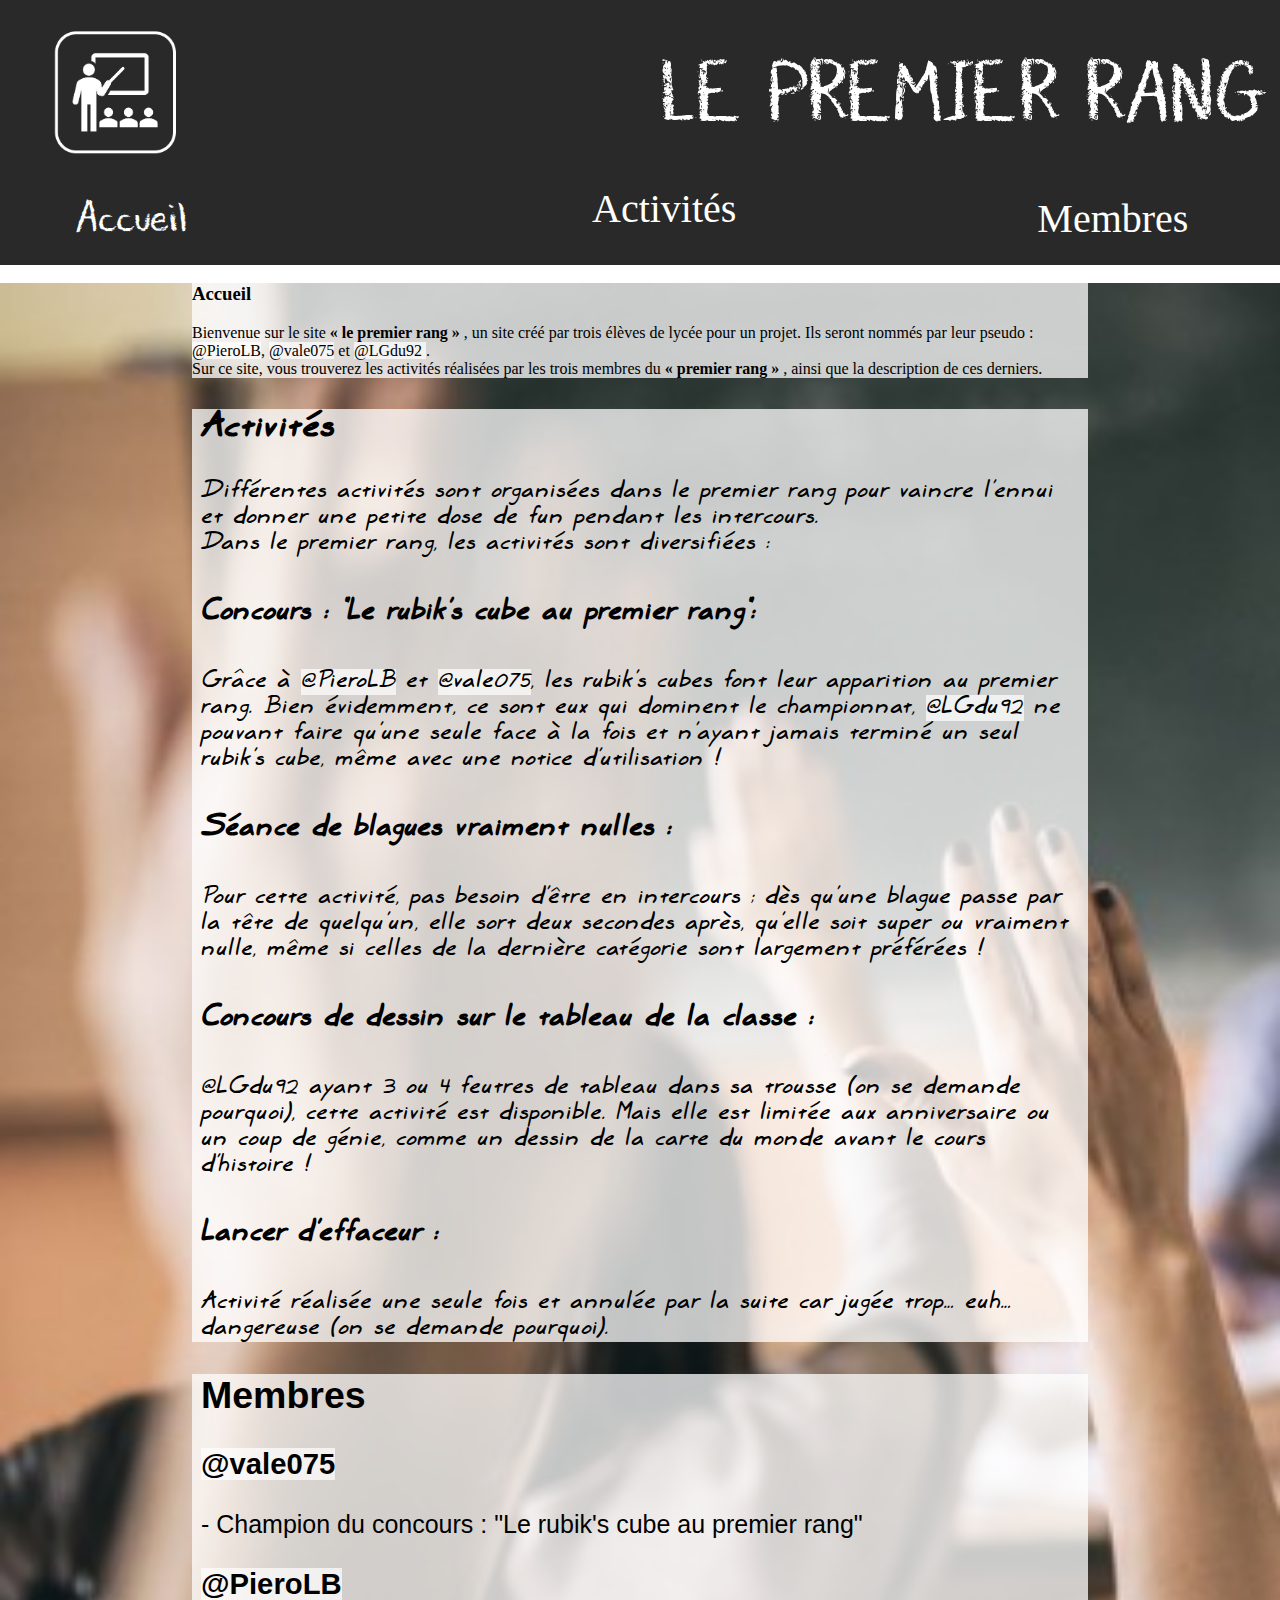
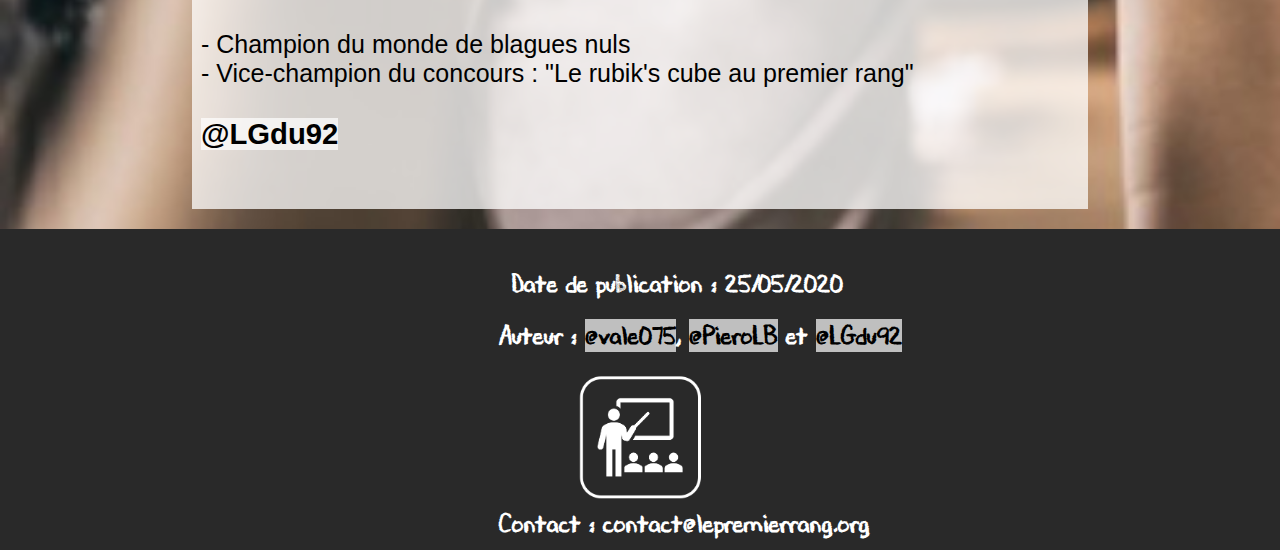
==== index.html @ b07154ef "footer" ====
<!DOCTYPE html>
<html lang="fr">
<head>
	<meta charset="UTF-8">
	<title>Le Premier Rang</title>
	<link rel="stylesheet" type="text/css" href="index.css">
</head>
<body>
	
	<!-- HEADER -->
	<div class="header">
			<!-- <img src="https://colorate.azurewebsites.net/SwatchColor/292929" style="position: absolute;top: 0%; left: 0%;" width="1920" height="300"> -->
			<img src="img/logo.png" style="position: absolute;top: 3%; left: 4%;" width="130" height="130">
			<a href="https://github.com/vale075/Le-Premier-Rang" title="LE PREMIER RANG"><span style="font-size: 80px; font-family: Chalk; position: absolute;top: 1cm; left: 17.5cm; color: white">LE PREMIER RANG</span></a>
			<a href="https://github.com/vale075/Le-Premier-Rang" title="Accueil"><span style="font-size: 40px; font-family: Chalk; position: absolute;top: 5cm; left: 2cm; color: white">Accueil</span></a>
			<!-- <img src="file:///D:/Document/2nde Pierre 2019-2020/S.N.T/Le premier rang/ligne.png" style="position: absolute;top: 19%; left: 0%;" width="250" height="50"> -->
			<!-- Menu déroulant "Activtés" -->
			<div class="dropdown" style="position: absolute;top: 19%;left: 45%;">
    			<button class="dropbtn">Activités
      				<i class="fa fa-caret-down"></i>
    			</button>
    			<div class="dropdown-content">
      				<a id="">Concours : "Le rubik’s cube au premier rang"</a>
      				<a id="">Séance de blagues vraiment nulles</a>
      				<a id="">Concours de dessin sur le tableau de la classe</a>
      				<a id="">Lancer d’effaceur</a>
    			</div>
  			</div>

			<!-- Menu déroulant "Membres" -->
  			<div class="dropdown" style="position: absolute;top: 4.8cm;right: 2cm;">
    			<button class="dropbtn">Membres
      				<i class="fa fa-caret-down"></i>
    			</button>
    			<div class="dropdown-content">
      				<a id="valentin">Valentin</a>
      				<a id="pierre">Pierre</a>
      				<a id="leon">Léon</a>
    			</div>
  			</div>
	</div>

	<!-- BODY -->
	<div class="corps-background">
		<div class="corps">
			<div class="activites-background" id="accueil">
				<!-- ACCUEIL -->
				<div class="accueil">
					<p><h3 class="gras">Accueil</h3>
					Bienvenue sur le site <strong> « le premier rang » </strong>, un site créé par trois élèves de lycée pour un projet. Ils seront nommés par leur pseudo : <mark> @PieroLB</mark>, <mark>@vale075</mark> et <mark>@LGdu92 </mark>. 
					<br>Sur ce site, vous trouverez les activités réalisées par les trois membres du <strong> « premier rang » </strong>, ainsi que la description de ces derniers. 
				</div>
			</div>
			<div class="activites-background" id="activites">
				<!-- ACTIVITES -->
				<div class="activites">
					<p><h2 class="gras">Activités</h2>
					Différentes activités sont organisées dans le premier rang pour vaincre l’ennui et donner une petite dose de fun pendant les intercours.<br/>
					Dans le premier rang, les activités sont diversifiées : 
					<h4 id="rubiks">Concours : "Le rubik’s cube au premier rang":</h4>
					Grâce à <mark>@PieroLB</mark> et <mark>@vale075</mark>, les rubik’s cubes font leur apparition au premier rang. Bien évidemment, ce sont eux qui dominent le championnat, <mark>@LGdu92</mark> ne pouvant faire qu’une seule face à la fois et n’ayant jamais terminé un seul rubik’s cube, même avec une notice d’utilisation !
					<h4 id="blagues">Séance de blagues vraiment nulles :</h4>
					Pour cette activité, pas besoin d’être en intercours ; dès qu’une blague passe par la tête de quelqu’un, elle sort deux secondes après, qu’elle soit super ou vraiment nulle, même si celles de la dernière catégorie sont largement préférées !
					<h4 id="dessin">Concours de dessin sur le tableau de la classe :</h4>
					@LGdu92 ayant 3 ou 4 feutres de tableau dans sa trousse (on se demande pourquoi), cette activité est disponible. Mais elle est limitée aux anniversaire ou un coup de génie, comme un dessin de la carte du monde avant le cours d’histoire !
					<h4 id="effaceur">Lancer d’effaceur :</h4>
					Activité réalisée une seule fois et annulée par la suite car jugée trop… euh…dangereuse (on se demande pourquoi).</p>
				</div>
			</div>
			<div class="activites-background" id="membres">
				<!-- MEMBRES -->
				<div class="membres">
					<p><h2 class="gras">Membres</h2>
					<h3 id="valentin"><mark>@vale075</mark></h3>
					- Champion du concours : "Le rubik's cube au premier rang"<br>

					<h3 id="pierre"><mark>@PieroLB</mark></h3>
					- Champion du monde de blagues nuls<br> 
					- Vice-champion du concours : "Le rubik's cube au premier rang"
					<h3 id="leon"><mark>@LGdu92</mark></h3>
					<br>
				</div>
			</div>
		</div>

		<!--FOOTER-->
		<div class="footer">
			<h2 style="font-family: Chalk; color: white; position: relative;left: 40%; top: 1cm">Date de publication : 25/05/2020</h2>
			<h2 style="font-family: Chalk; color: white; position: relative;left: 39%;top: 1cm">Auteur : <mark>@vale075</mark>, <mark>@PieroLB</mark> et <mark>@LGdu92</mark></h2>
			<img src="img/logo.png" style="position: relative;top: 1cm; left: 45%;" width="130" height="130">
			<h2 style="font-family: Chalk; color: white; position: relative;left: 39%;top: 0.5cm">Contact : contact@lepremierrang.org</h2>
		</div>
</body>
</html>
---- index.css ----
@font-face {
	font-family: Chalk;
	src: url('fonts/DJB Chalk It Up.ttf');
}

@font-face {
	font-family: Marker;
	src: url('fonts/Marker SD.ttf');
}

@font-face {
	font-family: Marker;
	src: url('fonts/Marker SD Italic.ttf');
	font-face: italic;
}

body {
	margin: 0;
}

mark{
	/*background-color: rgba(41, 41, 41, 0.7);*/
	background-color: rgba(255,255,255,0.7);

}

.gras{
	font-style: bold;
}

.header{
	margin: 0px;
	background-color: #292929;
	background-size: 100% 7cm;
	width: 100%;
	height: 7cm; 
}

.titre{
	width: 100px;
	height: 300px;
}

.corps-background {
	background-image: url('img/Background.jpg');
	background-repeat: no-repeat;
	background-size: cover;
}

.corps {
	margin-right: 15%;
	margin-left: 15%;
}

.activites-background {
	background: rgba(255,255,255,0.75);
}

.activites {
	margin: 1%;
	font-family: Marker;
	font-size: 25px;
}

.membres {
	margin: 1%;
	font-family: Arial;
	font-size: 25px;
}

h4 {
	font-size: 30px;
}

.footer{
	margin: 0px;
	background-color: #292929;
	background-size: 100% 7cm;
	width: 100%;
	height: 8.5cm; 
}










/* Caractéristiques du boutton "Activités" (=.dropdown .dropbtn) */
.dropdown .dropbtn {
  font-size: 40px; /*taille du texte*/ 
  border: none; /*pemret d'enlever les bordures*/
  outline: none; /*permet d'enlever les contours au bouton.*/
  color: white; /*=couleur du texte en blanc*/
  padding: 14px 16px; /*taille du boutton*/
  background-color: inherit; /*arrière plan hérite de l'arrière plan du header*/
  font-family: DJB Chalk It Up; /*police du texte en DJB Chalk It Up.ttf*/
  src: url("fonts/DJB Chalk It Up.ttf"); /*source de la police utilisée*/
  margin: 0; /* Indispensable pour qsue se soit aligner sur téléphone */
}

.dropdown .dropbtn a:hover {
  background-color: rgba(255,255,255,0.2);
}

/* Ajoute un arrière plan blanc (avec une opacité de 0.2) lorsque le curseur passe devant Activité (=dropdown .dropbtn)*/
.navbar a:hover, .dropdown:hover .dropbtn {
  /*background-color: rgba(255,255,255,0.2);*/
}

/*  */
.dropdown-content {
  display: none;
  position: absolute;
  background-color: #292929;
  min-width: 160px;
  box-shadow: 0px 8px 16px 0px rgba(0,0,0,0.2);
  z-index: 1;
}

/* Caractéristiques des sous menus (=dropdown-content) */
.dropdown-content a {
  float: none; /**/
  color: white; /*=couleur du texte en blanc*/
  font-family: DJB Chalk It Up; /*police du texte en DJB Chalk It Up.ttf*/
  src: url("fonts/DJB Chalk It Up.ttf"); /*source de la police utilisée*/
  padding: 12px 16px; /*taille de de chaque sous menu*/
  text-decoration: none; /*permet d'enlever le surlignage en dessous des sous menus*/
  display: block; /*permet de definir des blocs l'un en dessous des autres pour chaque sous menus */
  text-align: left; /*permet d'aligner le texte des sous menus à gauche*/
}

/* Ajoute un arrière plan blanc (avec une opacité de 0.2) lorsque le curseur passe devant les sous menus (=dropdown-content) */
.dropdown-content a:hover {
  background-color: rgba(255,255,255,0.2);
}

/* Show the dropdown menu on hover */
.dropdown:hover .dropdown-content {
  display: block;
}
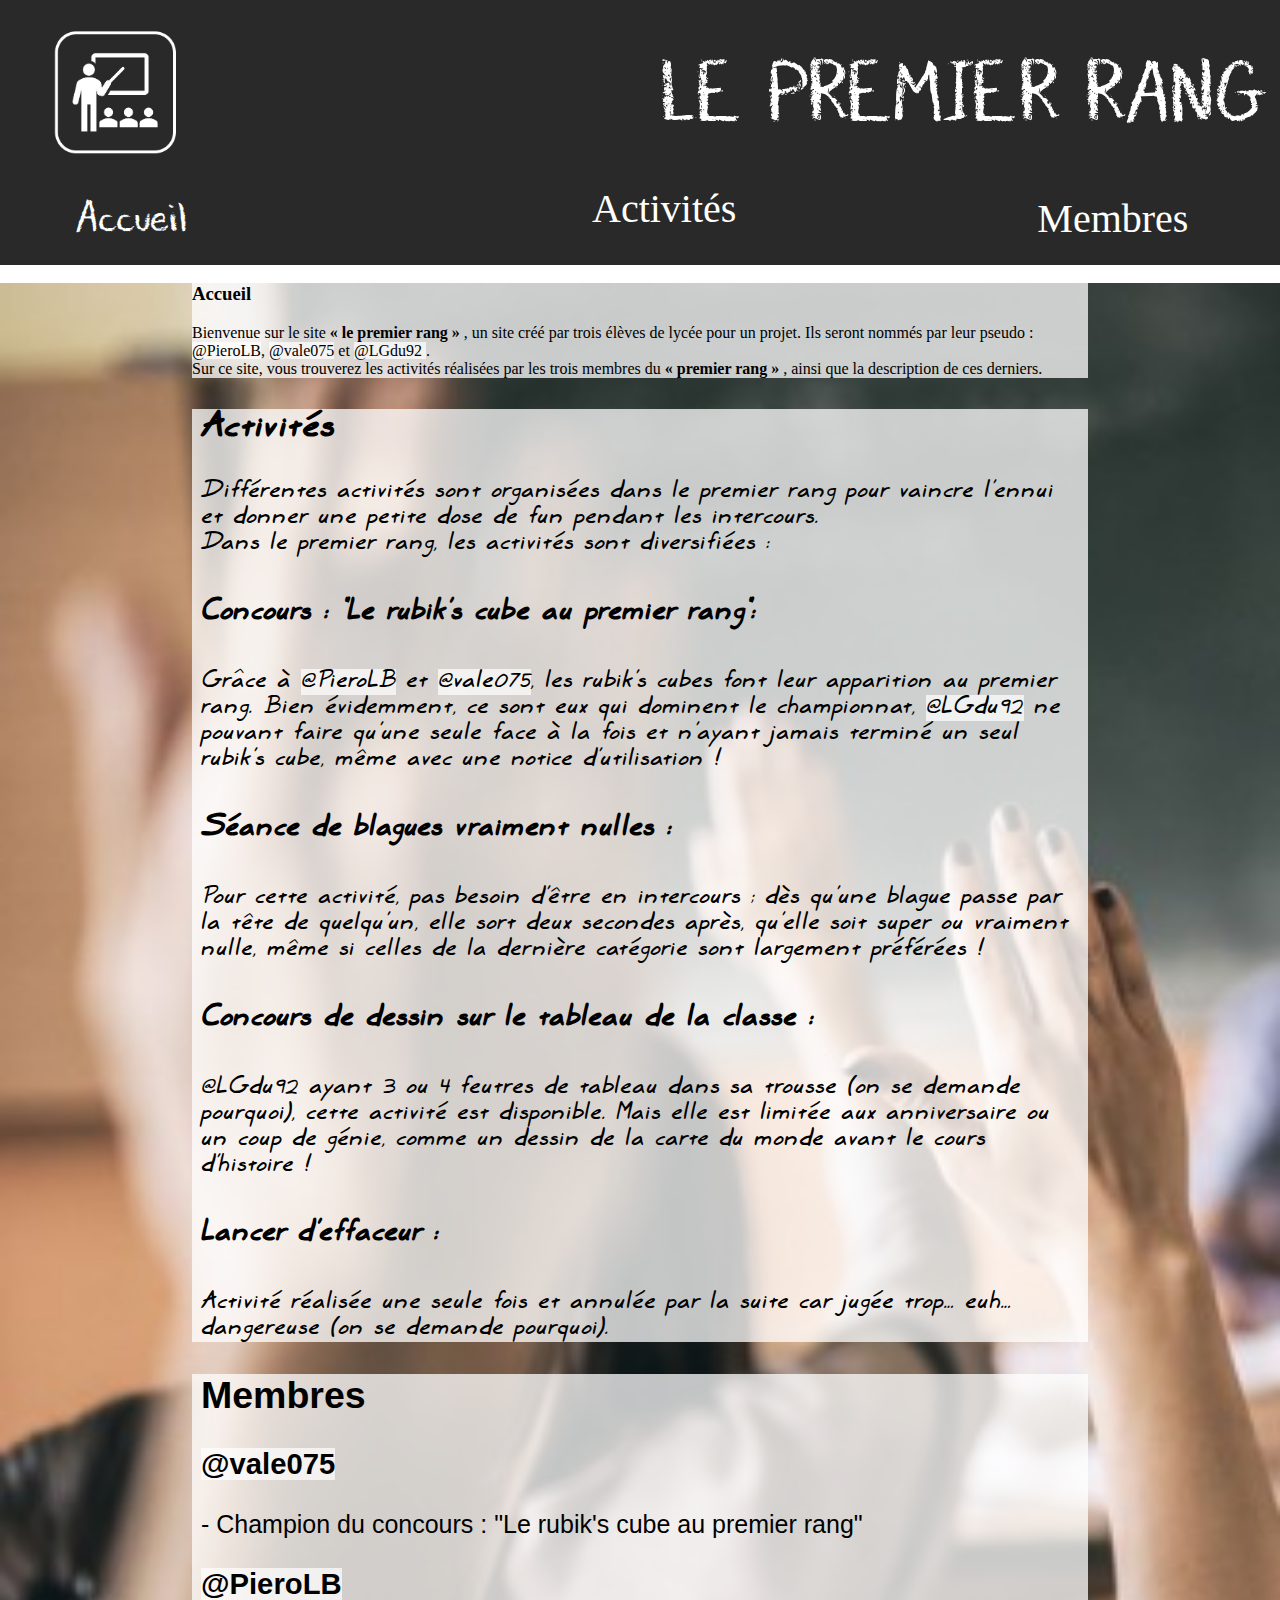
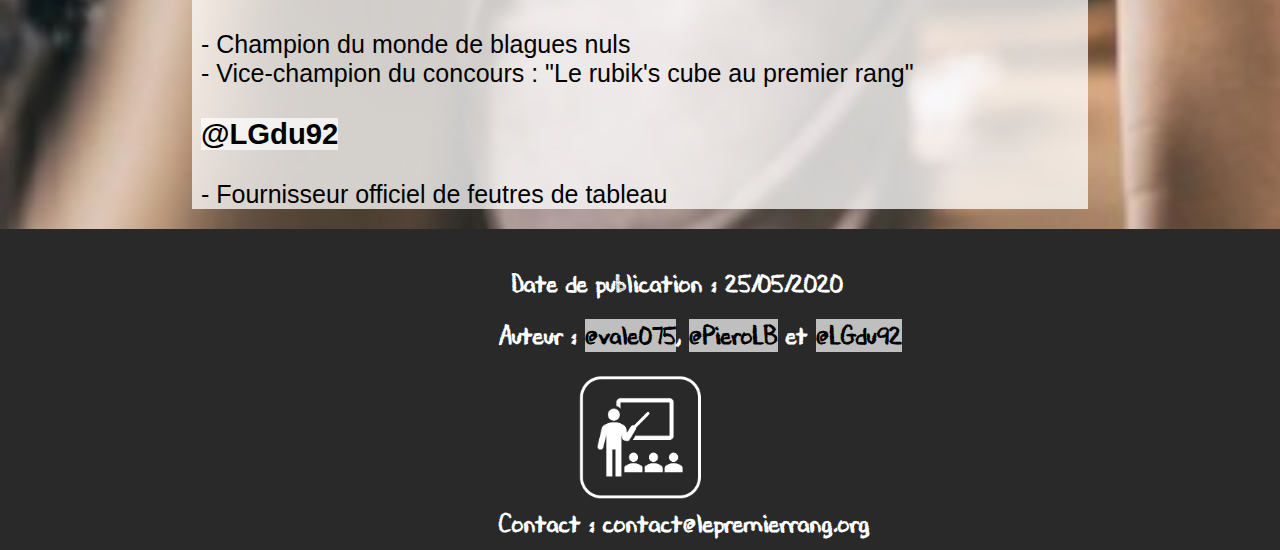
==== commit adabe3c8: "commit" ====
--- a/index.html
+++ b/index.html
@@ -78,7 +78,7 @@
 					- Champion du monde de blagues nuls<br> 
 					- Vice-champion du concours : "Le rubik's cube au premier rang"
 					<h3 id="leon"><mark>@LGdu92</mark></h3>
-					<br>
+					- Fournisseur officiel de feutres de tableau	
 				</div>
 			</div>
 		</div>
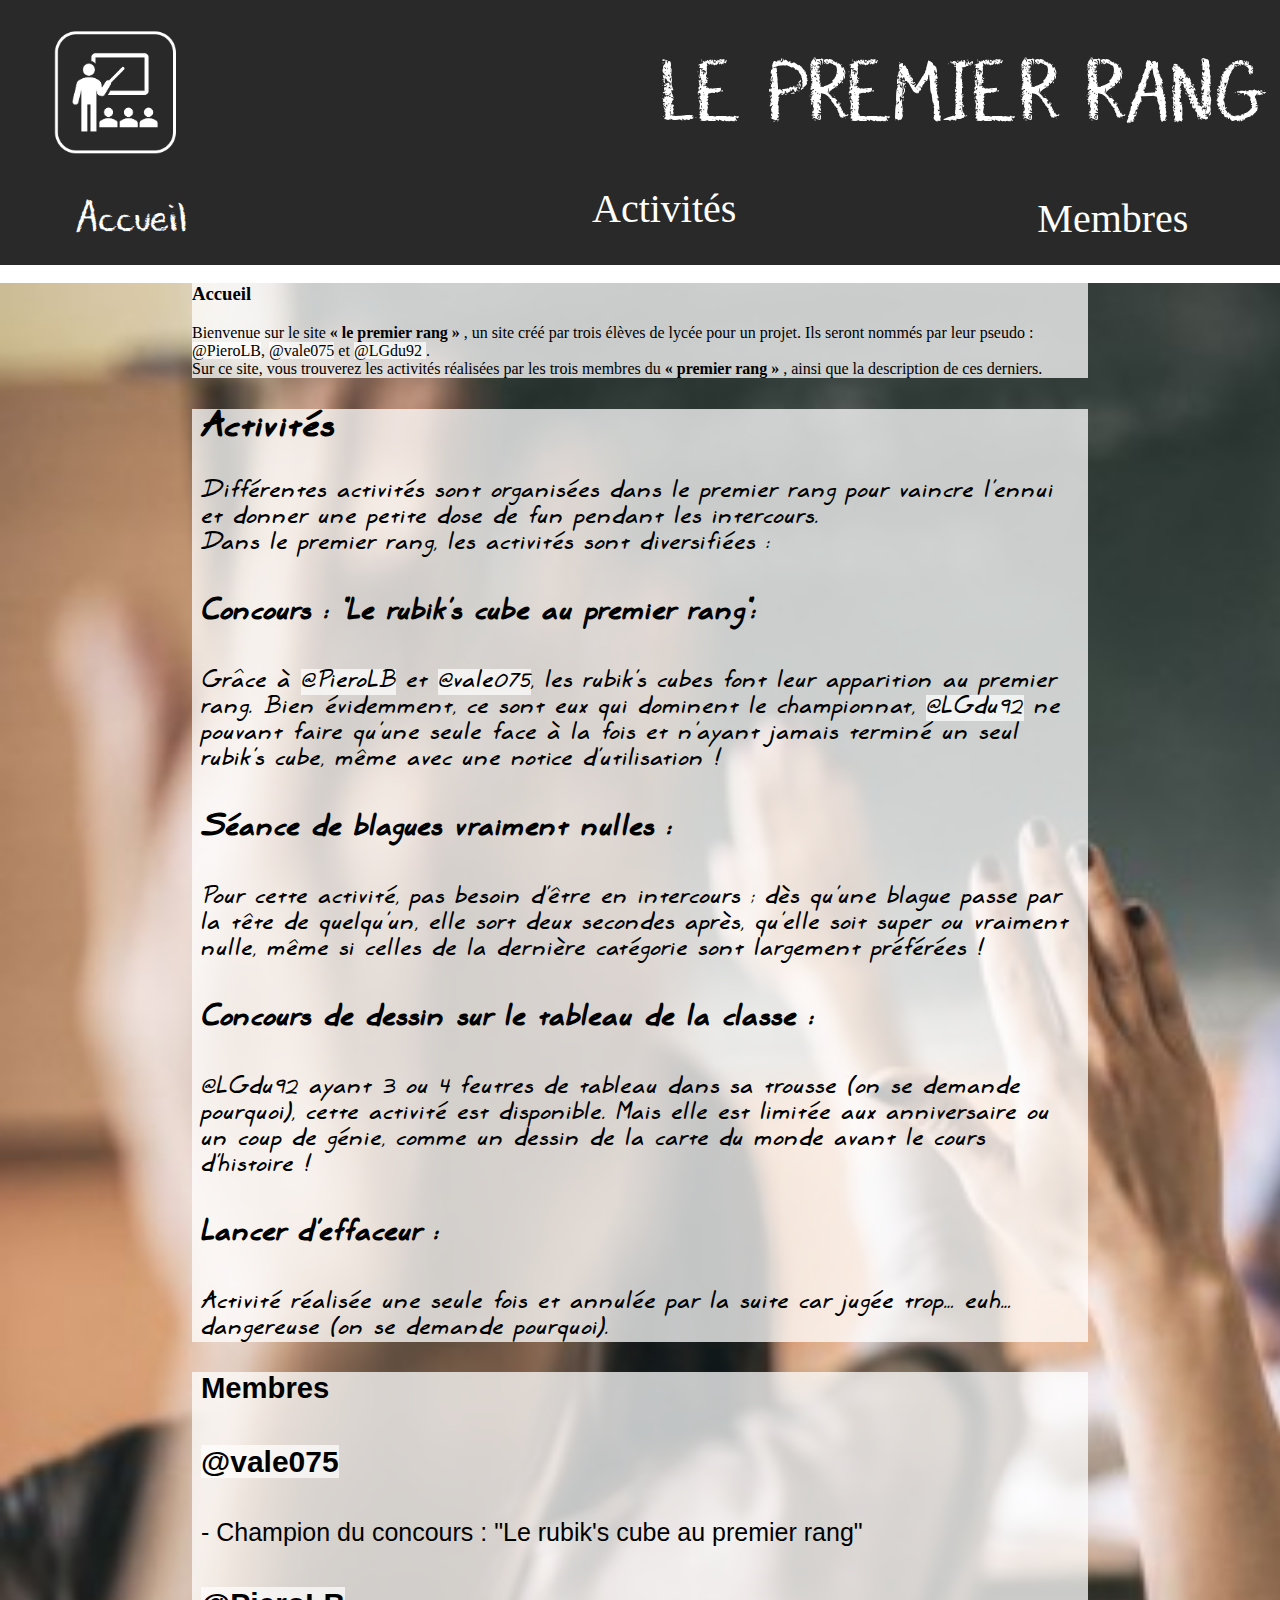
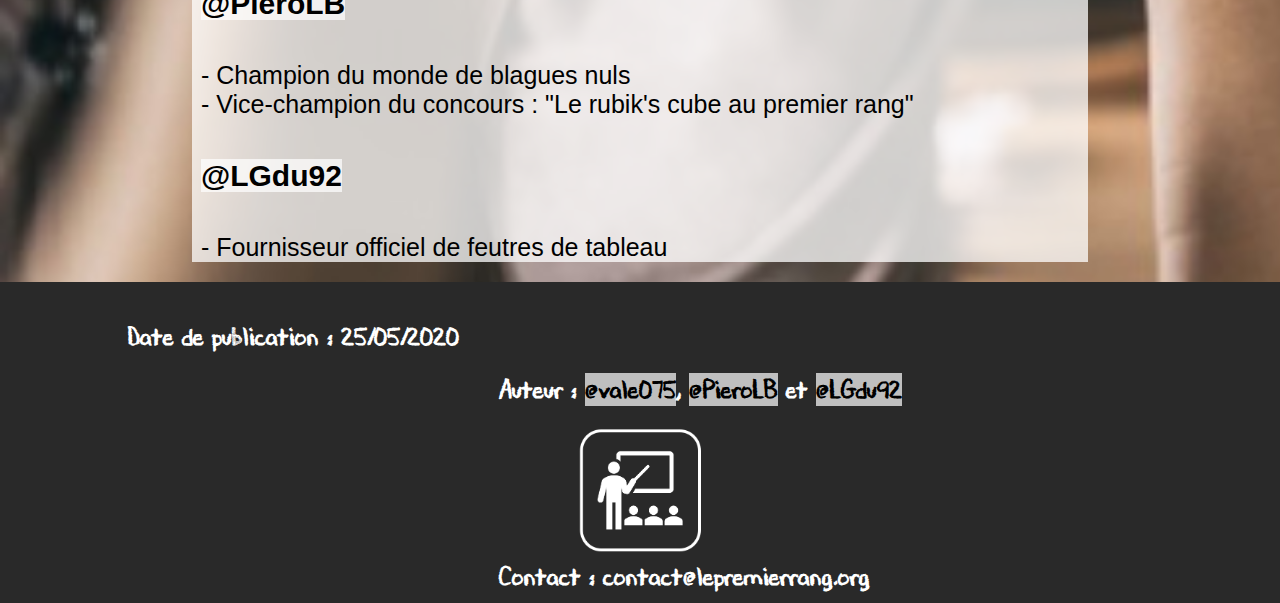
==== commit 318879c8: "commit" ====
--- a/index.html
+++ b/index.html
@@ -20,7 +20,7 @@
       				<i class="fa fa-caret-down"></i>
     			</button>
     			<div class="dropdown-content">
-      				<a id="">Concours : "Le rubik’s cube au premier rang"</a>
+      				<a href="\#rubiks">Concours : "Le rubik’s cube au premier rang"</a>
       				<a id="">Séance de blagues vraiment nulles</a>
       				<a id="">Concours de dessin sur le tableau de la classe</a>
       				<a id="">Lancer d’effaceur</a>
@@ -70,22 +70,22 @@
 			<div class="activites-background" id="membres">
 				<!-- MEMBRES -->
 				<div class="membres">
-					<p><h2 class="gras">Membres</h2>
-					<h3 id="valentin"><mark>@vale075</mark></h3>
+					<p><h3 class="gras">Membres</h3>
+					<h4 id="valentin"><mark>@vale075</mark></h4>
 					- Champion du concours : "Le rubik's cube au premier rang"<br>
 
-					<h3 id="pierre"><mark>@PieroLB</mark></h3>
+					<h4 id="pierre"><mark>@PieroLB</mark></h4>
 					- Champion du monde de blagues nuls<br> 
 					- Vice-champion du concours : "Le rubik's cube au premier rang"
-					<h3 id="leon"><mark>@LGdu92</mark></h3>
-					- Fournisseur officiel de feutres de tableau	
+					<h4 id="leon"><mark>@LGdu92</mark></h4>
+					- Fournisseur officiel de feutres de tableau
 				</div>
 			</div>
 		</div>
 
 		<!--FOOTER-->
 		<div class="footer">
-			<h2 style="font-family: Chalk; color: white; position: relative;left: 40%; top: 1cm">Date de publication : 25/05/2020</h2>
+			<h2 style="font-family: Chalk; color: white; position: relative;left: 10%; top: 1cm">Date de publication : 25/05/2020</h2>
 			<h2 style="font-family: Chalk; color: white; position: relative;left: 39%;top: 1cm">Auteur : <mark>@vale075</mark>, <mark>@PieroLB</mark> et <mark>@LGdu92</mark></h2>
 			<img src="img/logo.png" style="position: relative;top: 1cm; left: 45%;" width="130" height="130">
 			<h2 style="font-family: Chalk; color: white; position: relative;left: 39%;top: 0.5cm">Contact : contact@lepremierrang.org</h2>
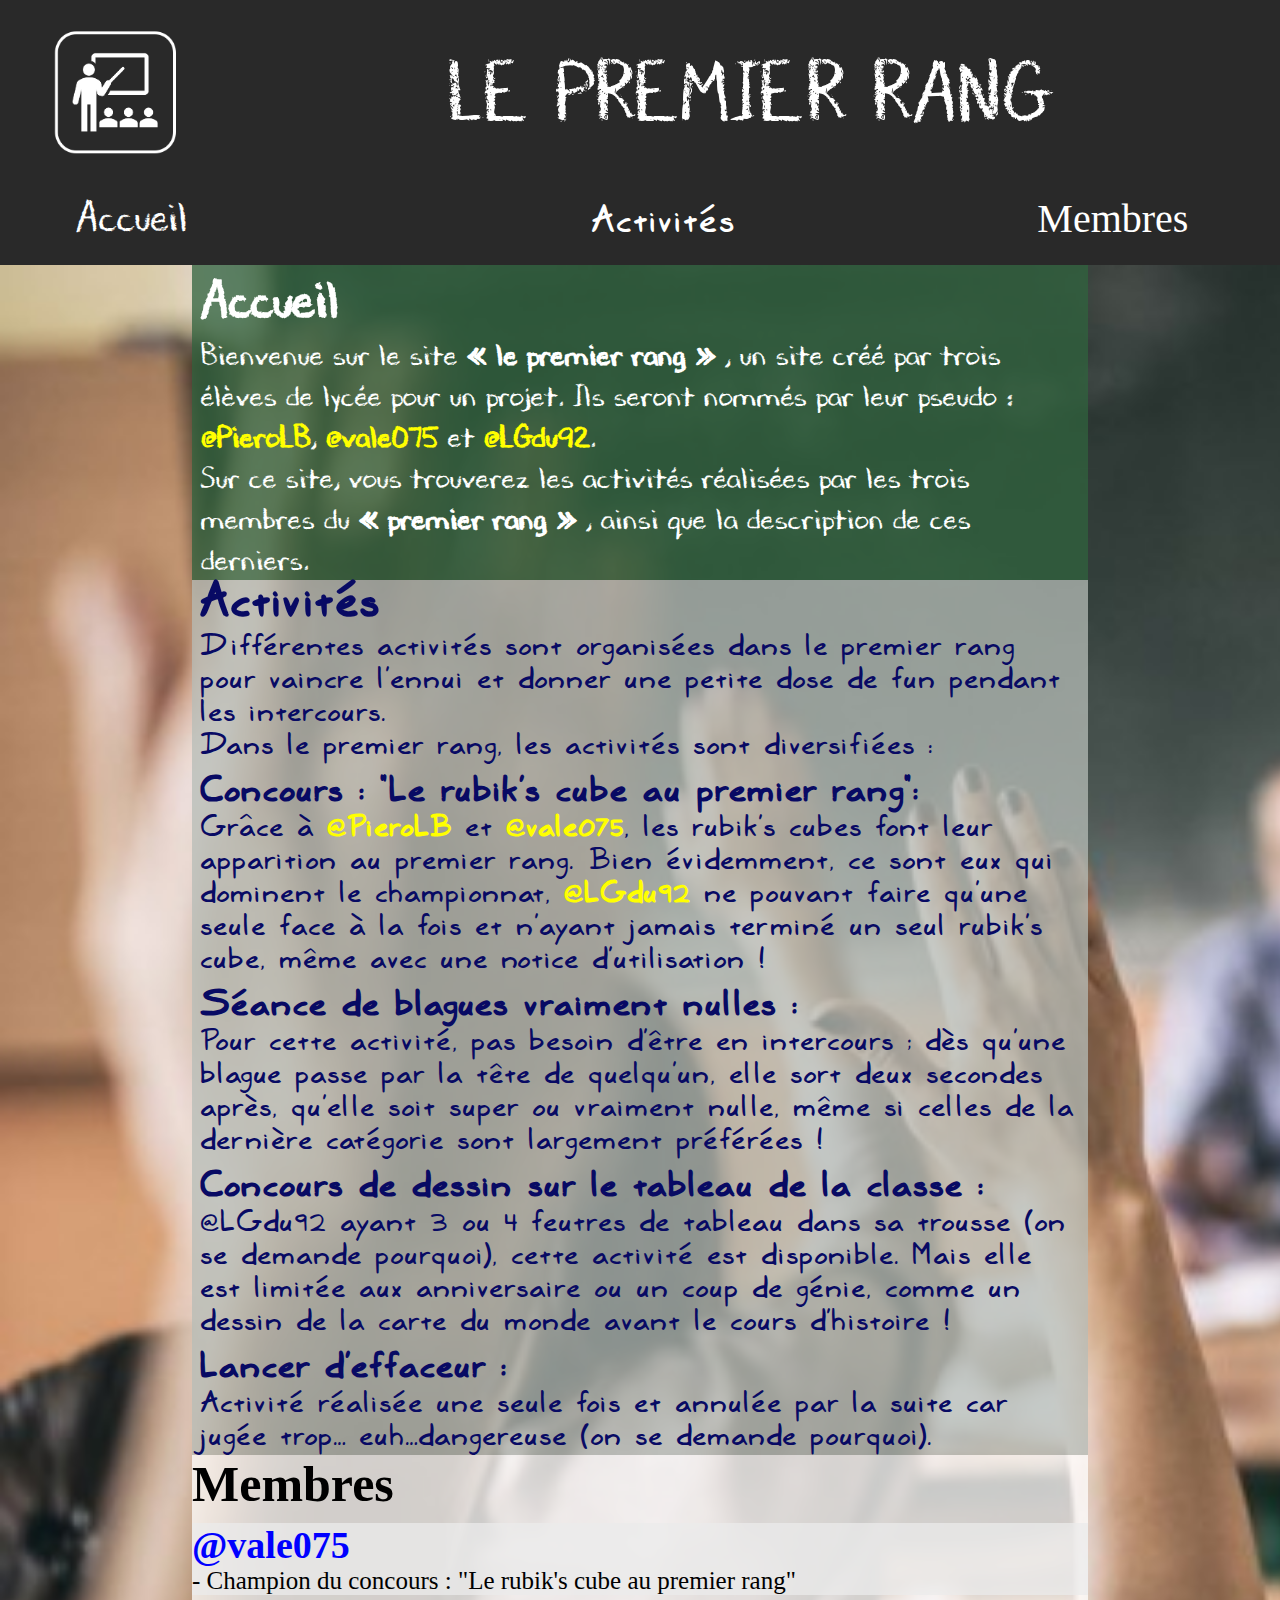
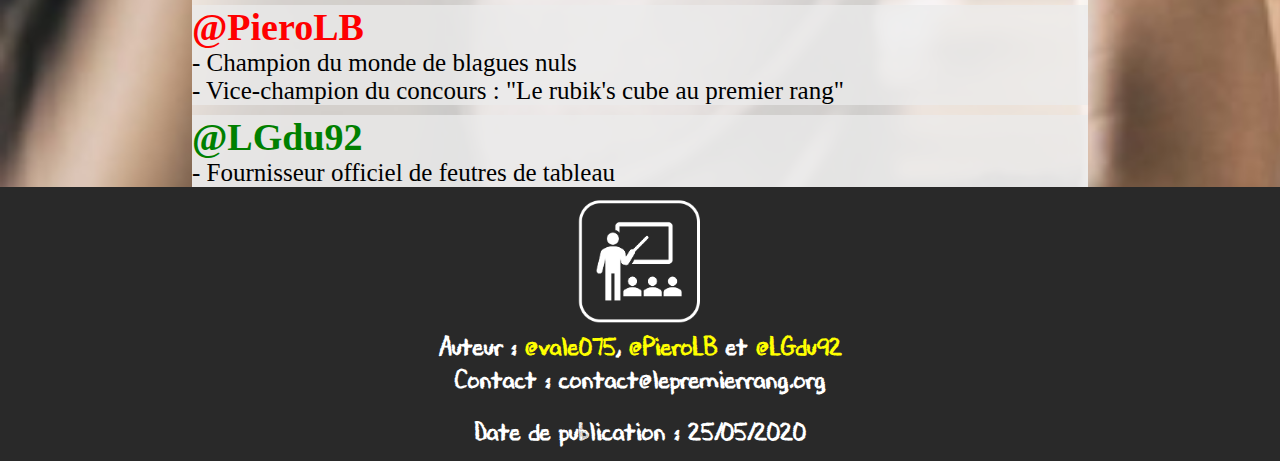
==== commit 5ef65954: "Finissions" ====
--- a/index.html
+++ b/index.html
@@ -8,34 +8,31 @@
 <body>
 	
 	<!-- HEADER -->
-	<div class="header">
+	<div class="header" id="header">
 			<!-- <img src="https://colorate.azurewebsites.net/SwatchColor/292929" style="position: absolute;top: 0%; left: 0%;" width="1920" height="300"> -->
 			<img src="img/logo.png" style="position: absolute;top: 3%; left: 4%;" width="130" height="130">
-			<a href="https://github.com/vale075/Le-Premier-Rang" title="LE PREMIER RANG"><span style="font-size: 80px; font-family: Chalk; position: absolute;top: 1cm; left: 17.5cm; color: white">LE PREMIER RANG</span></a>
-			<a href="https://github.com/vale075/Le-Premier-Rang" title="Accueil"><span style="font-size: 40px; font-family: Chalk; position: absolute;top: 5cm; left: 2cm; color: white">Accueil</span></a>
-			<!-- <img src="file:///D:/Document/2nde Pierre 2019-2020/S.N.T/Le premier rang/ligne.png" style="position: absolute;top: 19%; left: 0%;" width="250" height="50"> -->
+			<a href="#header" title="LE PREMIER RANG"><span style="font-size: 80px; font-family: Chalk; position: absolute;top: 1cm; left: 35%; color: white;">LE PREMIER RANG</span></a>
+			<a href="#accueil" title="Accueil"><span style="font-size: 40px; font-family: Chalk; position: absolute;top: 5cm; left: 2cm; color: white">Accueil</span></a>
+			<!-- <img src="file:///D:/Document/2nde Pierre 2019-2020/S.N.T/Le premier rang/ligne.png" style="position: absolute;stop: 19%; left: 0%;" width="250" height="50"> -->
+			
 			<!-- Menu déroulant "Activtés" -->
-			<div class="dropdown" style="position: absolute;top: 19%;left: 45%;">
-    			<button class="dropbtn">Activités
-      				<i class="fa fa-caret-down"></i>
-    			</button>
+			<div class="dropdown nav-activites" style="position: absolute;top: 5cm; left: 45%; font-family: Marker;">
+    			<button class="dropbtn" style="font-family: Marker;">Activités</button>
     			<div class="dropdown-content">
-      				<a href="\#rubiks">Concours : "Le rubik’s cube au premier rang"</a>
-      				<a id="">Séance de blagues vraiment nulles</a>
-      				<a id="">Concours de dessin sur le tableau de la classe</a>
-      				<a id="">Lancer d’effaceur</a>
+      				<a href="#rubiks">Rubik’s Cube</a>
+      				<a href="#blagues">Séance de Blagues</a>
+      				<a href="#dessin">Dessin sur Tableau</a>
+      				<a href="#effaceur">Lancer d’Effaceur</a>
     			</div>
   			</div>
 
 			<!-- Menu déroulant "Membres" -->
   			<div class="dropdown" style="position: absolute;top: 4.8cm;right: 2cm;">
-    			<button class="dropbtn">Membres
-      				<i class="fa fa-caret-down"></i>
-    			</button>
+    			<button class="dropbtn" style="font-family: Times New Roman;">Membres</button>
     			<div class="dropdown-content">
-      				<a id="valentin">Valentin</a>
-      				<a id="pierre">Pierre</a>
-      				<a id="leon">Léon</a>
+      				<a href="#vale075">@Vale075</a>
+      				<a href="#PieroLB">@PieroLB</a>
+      				<a href="#LGdu92">@LGdu92</a>
     			</div>
   			</div>
 	</div>
@@ -43,52 +40,60 @@
 	<!-- BODY -->
 	<div class="corps-background">
 		<div class="corps">
-			<div class="activites-background" id="accueil">
-				<!-- ACCUEIL -->
+			
+			<!-- ACCUEIL -->
+			<div class="accueil-background" id="accueil">
 				<div class="accueil">
-					<p><h3 class="gras">Accueil</h3>
-					Bienvenue sur le site <strong> « le premier rang » </strong>, un site créé par trois élèves de lycée pour un projet. Ils seront nommés par leur pseudo : <mark> @PieroLB</mark>, <mark>@vale075</mark> et <mark>@LGdu92 </mark>. 
+					<p><h3>Accueil</h3>
+					Bienvenue sur le site <strong> « le premier rang » </strong>, un site créé par trois élèves de lycée pour un projet. Ils seront nommés par leur pseudo : <a href="#PieroLB" style="text-decoration: none; color: white;"><mark>@PieroLB</mark></a>, <a href="#vale075" style="text-decoration: none; color: white;"><mark>@vale075</mark></a> et <a href="#LGdu92" style="text-decoration: none; color: white;"><mark>@LGdu92</mark></a>. 
 					<br>Sur ce site, vous trouverez les activités réalisées par les trois membres du <strong> « premier rang » </strong>, ainsi que la description de ces derniers. 
 				</div>
 			</div>
+			
+			<!-- ACTIVITES -->
 			<div class="activites-background" id="activites">
-				<!-- ACTIVITES -->
 				<div class="activites">
-					<p><h2 class="gras">Activités</h2>
+					<p><h3>Activités</h3>
 					Différentes activités sont organisées dans le premier rang pour vaincre l’ennui et donner une petite dose de fun pendant les intercours.<br/>
-					Dans le premier rang, les activités sont diversifiées : 
-					<h4 id="rubiks">Concours : "Le rubik’s cube au premier rang":</h4>
-					Grâce à <mark>@PieroLB</mark> et <mark>@vale075</mark>, les rubik’s cubes font leur apparition au premier rang. Bien évidemment, ce sont eux qui dominent le championnat, <mark>@LGdu92</mark> ne pouvant faire qu’une seule face à la fois et n’ayant jamais terminé un seul rubik’s cube, même avec une notice d’utilisation !
-					<h4 id="blagues">Séance de blagues vraiment nulles :</h4>
+					Dans le premier rang, les activités sont diversifiées :
+					<br/><h4 id="rubiks">Concours : "Le rubik’s cube au premier rang":</h4>
+					Grâce à <a href="#PieroLB" style="text-decoration: none; color: white;"><mark>@PieroLB</mark></a> et <a href="#vale075" style="text-decoration: none; color: white;"><mark>@vale075</mark></a>, les rubik’s cubes font leur apparition au premier rang. Bien évidemment, ce sont eux qui dominent le championnat, <a href="#LGdu92" style="text-decoration: none; color: white;"><mark>@LGdu92</mark></a> ne pouvant faire qu’une seule face à la fois et n’ayant jamais terminé un seul rubik’s cube, même avec une notice d’utilisation !
+					<br/><h4 id="blagues">Séance de blagues vraiment nulles :</h4>
 					Pour cette activité, pas besoin d’être en intercours ; dès qu’une blague passe par la tête de quelqu’un, elle sort deux secondes après, qu’elle soit super ou vraiment nulle, même si celles de la dernière catégorie sont largement préférées !
-					<h4 id="dessin">Concours de dessin sur le tableau de la classe :</h4>
+					<br/><h4 id="dessin">Concours de dessin sur le tableau de la classe :</h4>
 					@LGdu92 ayant 3 ou 4 feutres de tableau dans sa trousse (on se demande pourquoi), cette activité est disponible. Mais elle est limitée aux anniversaire ou un coup de génie, comme un dessin de la carte du monde avant le cours d’histoire !
-					<h4 id="effaceur">Lancer d’effaceur :</h4>
+					<br/><h4 id="effaceur">Lancer d’effaceur :</h4>
 					Activité réalisée une seule fois et annulée par la suite car jugée trop… euh…dangereuse (on se demande pourquoi).</p>
 				</div>
 			</div>
-			<div class="activites-background" id="membres">
-				<!-- MEMBRES -->
+			
+			<!-- MEMBRES -->
+			<div class="membres-background" id="membres">
 				<div class="membres">
-					<p><h3 class="gras">Membres</h3>
-					<h4 id="valentin"><mark>@vale075</mark></h4>
-					- Champion du concours : "Le rubik's cube au premier rang"<br>
-
-					<h4 id="pierre"><mark>@PieroLB</mark></h4>
-					- Champion du monde de blagues nuls<br> 
-					- Vice-champion du concours : "Le rubik's cube au premier rang"
-					<h4 id="leon"><mark>@LGdu92</mark></h4>
-					- Fournisseur officiel de feutres de tableau
+					<p><h3>Membres</h3>
+					<div class="vale075" id="vale075">
+						<h4 style="color: Blue">@vale075</h4>
+						- Champion du concours : "Le rubik's cube au premier rang"<br>
+					</div>
+					<div class="PieroLB" id="PieroLB">
+						<h4 style="color: Red">@PieroLB</h4>
+						- Champion du monde de blagues nuls<br> 
+						- Vice-champion du concours : "Le rubik's cube au premier rang"
+					</div>
+					<div class="LGdu92" id="LGdu92">
+						<h4 style="color: Green">@LGdu92</h4>
+						- Fournisseur officiel de feutres de tableau
+					</div>
 				</div>
 			</div>
 		</div>
 
 		<!--FOOTER-->
-		<div class="footer">
-			<h2 style="font-family: Chalk; color: white; position: relative;left: 10%; top: 1cm">Date de publication : 25/05/2020</h2>
-			<h2 style="font-family: Chalk; color: white; position: relative;left: 39%;top: 1cm">Auteur : <mark>@vale075</mark>, <mark>@PieroLB</mark> et <mark>@LGdu92</mark></h2>
-			<img src="img/logo.png" style="position: relative;top: 1cm; left: 45%;" width="130" height="130">
-			<h2 style="font-family: Chalk; color: white; position: relative;left: 39%;top: 0.5cm">Contact : contact@lepremierrang.org</h2>
+		<div class="footer" style="text-align: center;">
+			<img src="img/logo.png" style="position: relative; top: 0.25cm;" width="130" height="130">
+			<h2 style="font-family: Chalk; color: white; position: relative; top: 0.25cm">Auteur : <mark>@vale075</mark>, <mark>@PieroLB</mark> et <mark>@LGdu92</mark></h2>
+			<h2 style="font-family: Chalk; color: white; position: relative; top: 0.25cm">Contact : <b><a href="contact@lepremierrang.org" style="text-decoration: none; color: white;">contact@lepremierrang.org</a></b></h2>
+			<h2 style="font-family: Chalk; color: white; position: relative; top: 0.75cm">Date de publication : 25/05/2020</h2>
 		</div>
 </body>
 </html>
--- a/index.css
+++ b/index.css
@@ -1,3 +1,8 @@
+*{
+    margin: 0;
+    padding: 0;
+}
+
 @font-face {
 	font-family: Chalk;
 	src: url('fonts/DJB Chalk It Up.ttf');
@@ -8,24 +13,29 @@
 	src: url('fonts/Marker SD.ttf');
 }
 
-@font-face {
-	font-family: Marker;
-	src: url('fonts/Marker SD Italic.ttf');
-	font-face: italic;
-}
-
 body {
 	margin: 0;
 }
 
 mark{
-	/*background-color: rgba(41, 41, 41, 0.7);*/
-	background-color: rgba(255,255,255,0.7);
-
+	background-color: rgba(0, 0, 0, 0);
+	color: yellow;
+	font-weight: bold;
 }
 
-.gras{
-	font-style: bold;
+html {
+  scroll-behavior: smooth;
+}
+
+h3 {
+	font-size: 50px;
+	font-weight: bold;
+}
+
+h4 {
+	margin-top: 10px;
+	font-size: 38px;
+	font-weight: bold;
 }
 
 .header{
@@ -33,7 +43,8 @@
 	background-color: #292929;
 	background-size: 100% 7cm;
 	width: 100%;
-	height: 7cm; 
+	height: 7cm;
+	text-align: center;
 }
 
 .titre{
@@ -52,24 +63,45 @@
 	margin-left: 15%;
 }
 
+.accueil-background {
+	background: rgba(48,99,61,0.75);
+}
+
+.accueil {
+	margin-left: 1%;
+	margin-right: 1%;
+	font-family: Chalk;
+	color: white;
+	font-size: 30px;
+}
+
 .activites-background {
+	background: rgba(181,188,183,0.75);
+}
+
+.activites {
+	margin-left: 1%;
+	margin-right: 1%;
+	font-family: Marker;
+	font-size: 32px;
+	color: rgb(8, 10, 100);
+}
+
+.membres-background {
 	background: rgba(255,255,255,0.75);
 }
 
-.activites {
-	margin: 1%;
-	font-family: Marker;
-	font-size: 25px;
+.membres {
+	margin-left: 1%;
+	margin-right: 1%;
+	font-family: Times New Roman;
+	font-size: 35px;
 }
 
 .membres {
-	margin: 1%;
-	font-family: Arial;
+	margin: 0%;
+	font-family: Times New Roman;
 	font-size: 25px;
-}
-
-h4 {
-	font-size: 30px;
 }
 
 .footer{
@@ -77,33 +109,37 @@
 	background-color: #292929;
 	background-size: 100% 7cm;
 	width: 100%;
-	height: 8.5cm; 
+	height: 7.25cm; 
 }
 
+.vale075 {
+	background: rgba(235, 235, 235, 0.75)
+}
 
+.PieroLB {
+	background: rgba(235, 235, 235, 0.75)
+}
 
-
-
-
+.LGdu92 {
+	background: rgba(235, 235, 235, 0.75)
+}
 
 
 
 
 /* Caractéristiques du boutton "Activités" (=.dropdown .dropbtn) */
 .dropdown .dropbtn {
-  font-size: 40px; /*taille du texte*/ 
-  border: none; /*pemret d'enlever les bordures*/
-  outline: none; /*permet d'enlever les contours au bouton.*/
-  color: white; /*=couleur du texte en blanc*/
-  padding: 14px 16px; /*taille du boutton*/
-  background-color: inherit; /*arrière plan hérite de l'arrière plan du header*/
-  font-family: DJB Chalk It Up; /*police du texte en DJB Chalk It Up.ttf*/
-  src: url("fonts/DJB Chalk It Up.ttf"); /*source de la police utilisée*/
-  margin: 0; /* Indispensable pour qsue se soit aligner sur téléphone */
+	font-size: 40px; /*taille du texte*/ 
+	border: none; /*pemret d'enlever les bordures*/
+	outline: none; /*permet d'enlever les contours au bouton.*/
+	color: white; /*=couleur du texte en blanc*/
+	padding: 14px 16px; /*taille du boutton*/
+	background-color: inherit; /*arrière plan hérite de l'arrière plan du header*/
+	margin: 0; /* Indispensable pour qsue se soit aligner sur téléphone */
 }
 
 .dropdown .dropbtn a:hover {
-  background-color: rgba(255,255,255,0.2);
+	background-color: rgba(255,255,255,0.2);
 }
 
 /* Ajoute un arrière plan blanc (avec une opacité de 0.2) lorsque le curseur passe devant Activité (=dropdown .dropbtn)*/
@@ -113,32 +149,30 @@
 
 /*  */
 .dropdown-content {
-  display: none;
-  position: absolute;
-  background-color: #292929;
-  min-width: 160px;
-  box-shadow: 0px 8px 16px 0px rgba(0,0,0,0.2);
-  z-index: 1;
+	display: none;
+	position: absolute;
+	background-color: #292929;
+	min-width: 160px;
+	box-shadow: 0px 8px 16px 0px rgba(0,0,0,0.2);
+	z-index: 1;
 }
 
 /* Caractéristiques des sous menus (=dropdown-content) */
 .dropdown-content a {
-  float: none; /**/
-  color: white; /*=couleur du texte en blanc*/
-  font-family: DJB Chalk It Up; /*police du texte en DJB Chalk It Up.ttf*/
-  src: url("fonts/DJB Chalk It Up.ttf"); /*source de la police utilisée*/
-  padding: 12px 16px; /*taille de de chaque sous menu*/
-  text-decoration: none; /*permet d'enlever le surlignage en dessous des sous menus*/
-  display: block; /*permet de definir des blocs l'un en dessous des autres pour chaque sous menus */
-  text-align: left; /*permet d'aligner le texte des sous menus à gauche*/
+	float: none; /**/
+	color: white; /*=couleur du texte en blanc*/
+	padding: 12px 16px; /*taille de de chaque sous menu*/
+	text-decoration: none; /*permet d'enlever le surlignage en dessous des sous menus*/
+	display: block; /*permet de definir des blocs l'un en dessous des autres pour chaque sous menus */
+	text-align: left; /*permet d'aligner le texte des sous menus à gauche*/
 }
 
 /* Ajoute un arrière plan blanc (avec une opacité de 0.2) lorsque le curseur passe devant les sous menus (=dropdown-content) */
 .dropdown-content a:hover {
-  background-color: rgba(255,255,255,0.2);
+	background-color: rgba(255,255,255,0.2);
 }
 
 /* Show the dropdown menu on hover */
 .dropdown:hover .dropdown-content {
-  display: block;
+	display: block;
 }
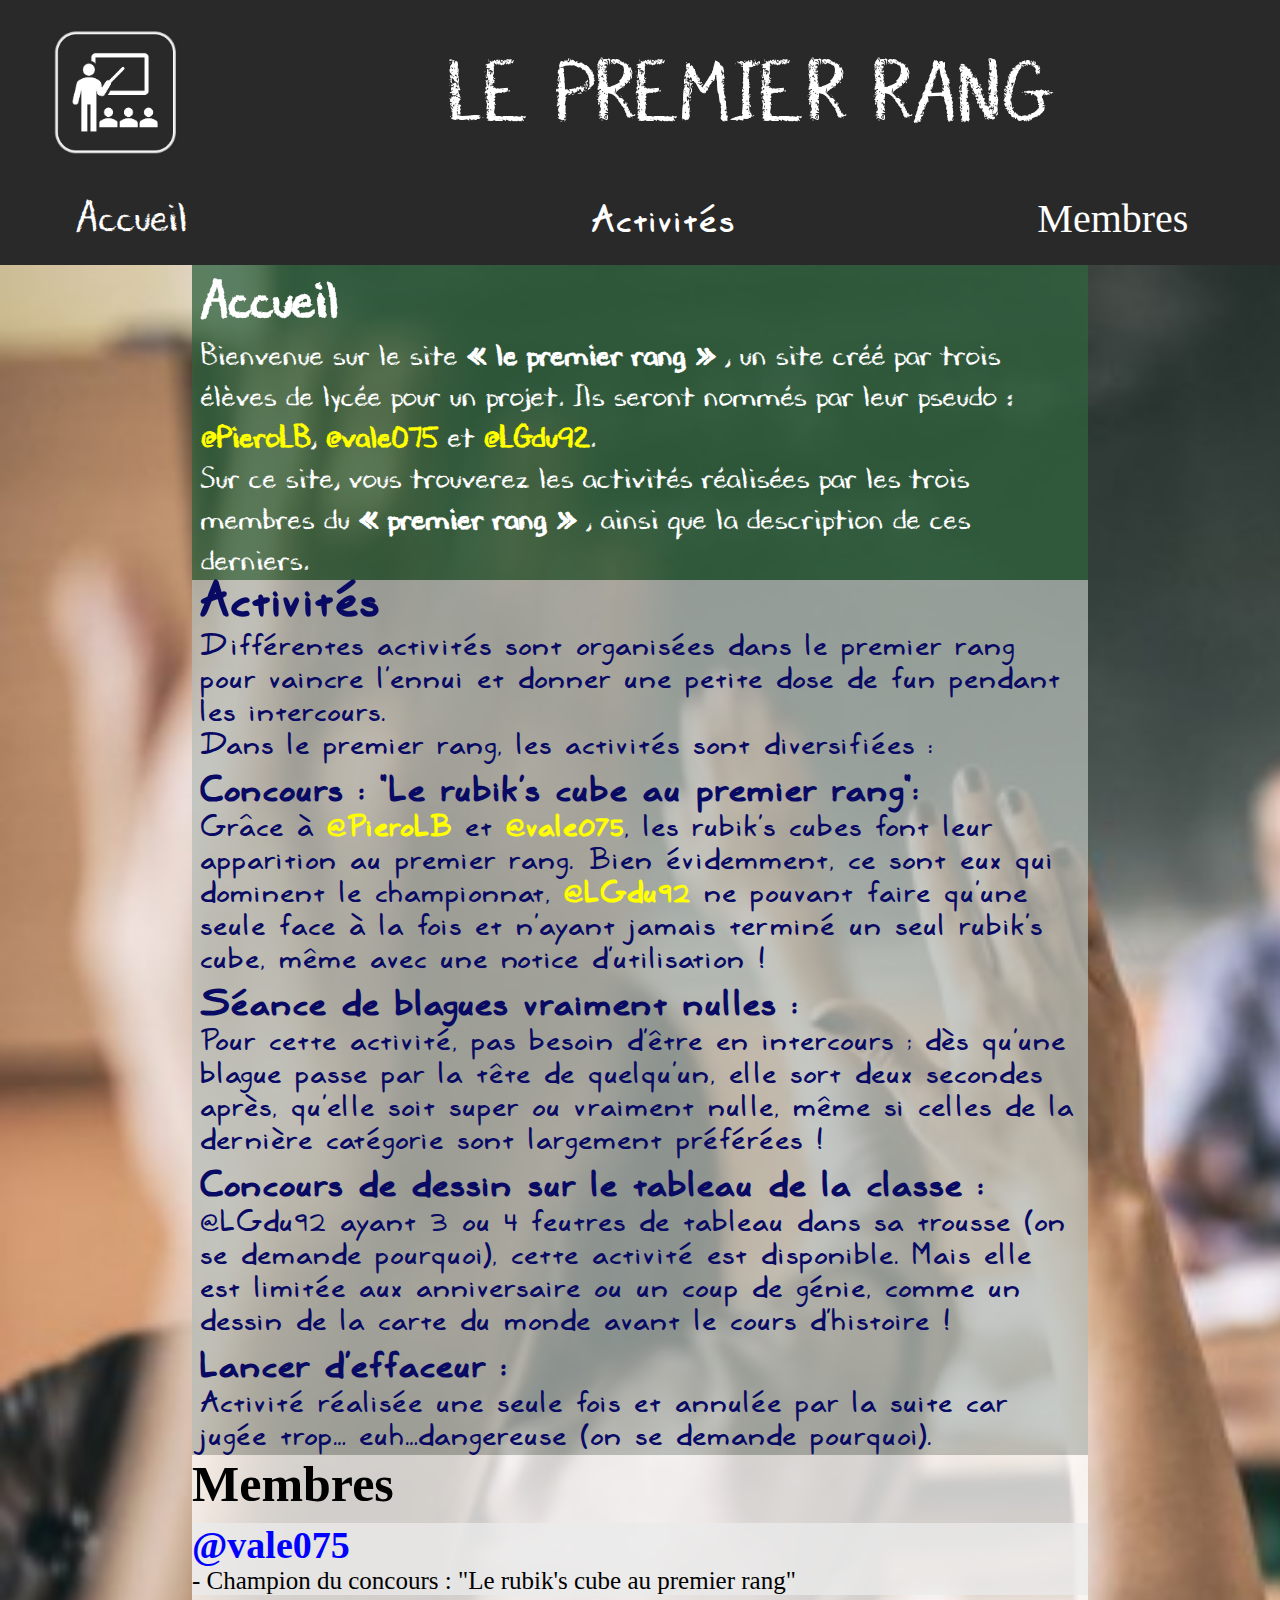
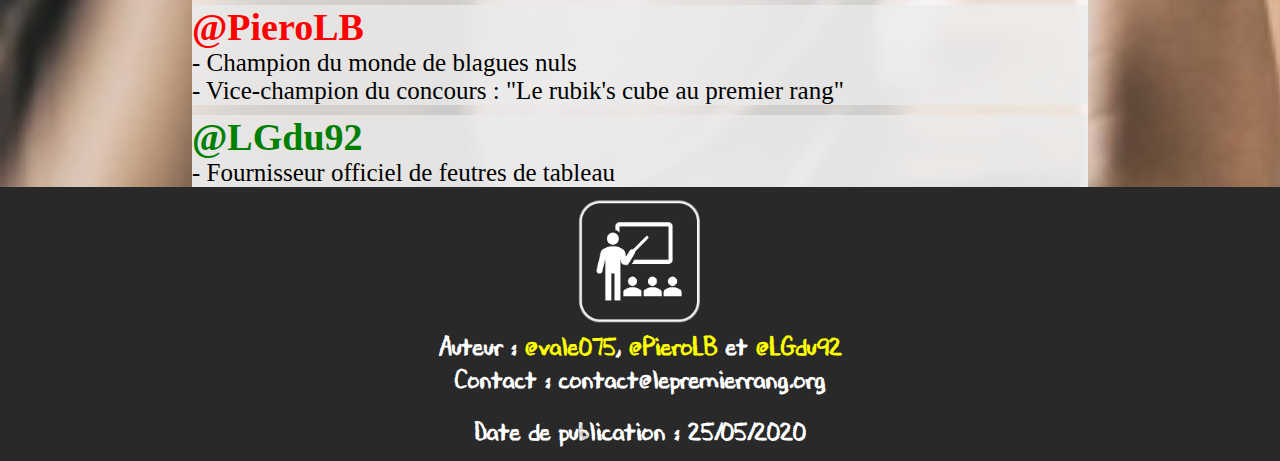
==== commit 48aed7d3: "Ajout d'un favicon, supression de header.css" ====
--- a/index.html
+++ b/index.html
@@ -3,6 +3,7 @@
 <head>
 	<meta charset="UTF-8">
 	<title>Le Premier Rang</title>
+	<link rel="shortcut icon" href="img/logo.png">
 	<link rel="stylesheet" type="text/css" href="index.css">
 </head>
 <body>
@@ -92,7 +93,7 @@
 		<div class="footer" style="text-align: center;">
 			<img src="img/logo.png" style="position: relative; top: 0.25cm;" width="130" height="130">
 			<h2 style="font-family: Chalk; color: white; position: relative; top: 0.25cm">Auteur : <mark>@vale075</mark>, <mark>@PieroLB</mark> et <mark>@LGdu92</mark></h2>
-			<h2 style="font-family: Chalk; color: white; position: relative; top: 0.25cm">Contact : <b><a href="contact@lepremierrang.org" style="text-decoration: none; color: white;">contact@lepremierrang.org</a></b></h2>
+			<h2 style="font-family: Chalk; color: white; position: relative; top: 0.25cm">Contact : <b><a href="mailto:contact@lepremierrang.org" style="text-decoration: none; color: white;">contact@lepremierrang.org</a></b></h2>
 			<h2 style="font-family: Chalk; color: white; position: relative; top: 0.75cm">Date de publication : 25/05/2020</h2>
 		</div>
 </body>
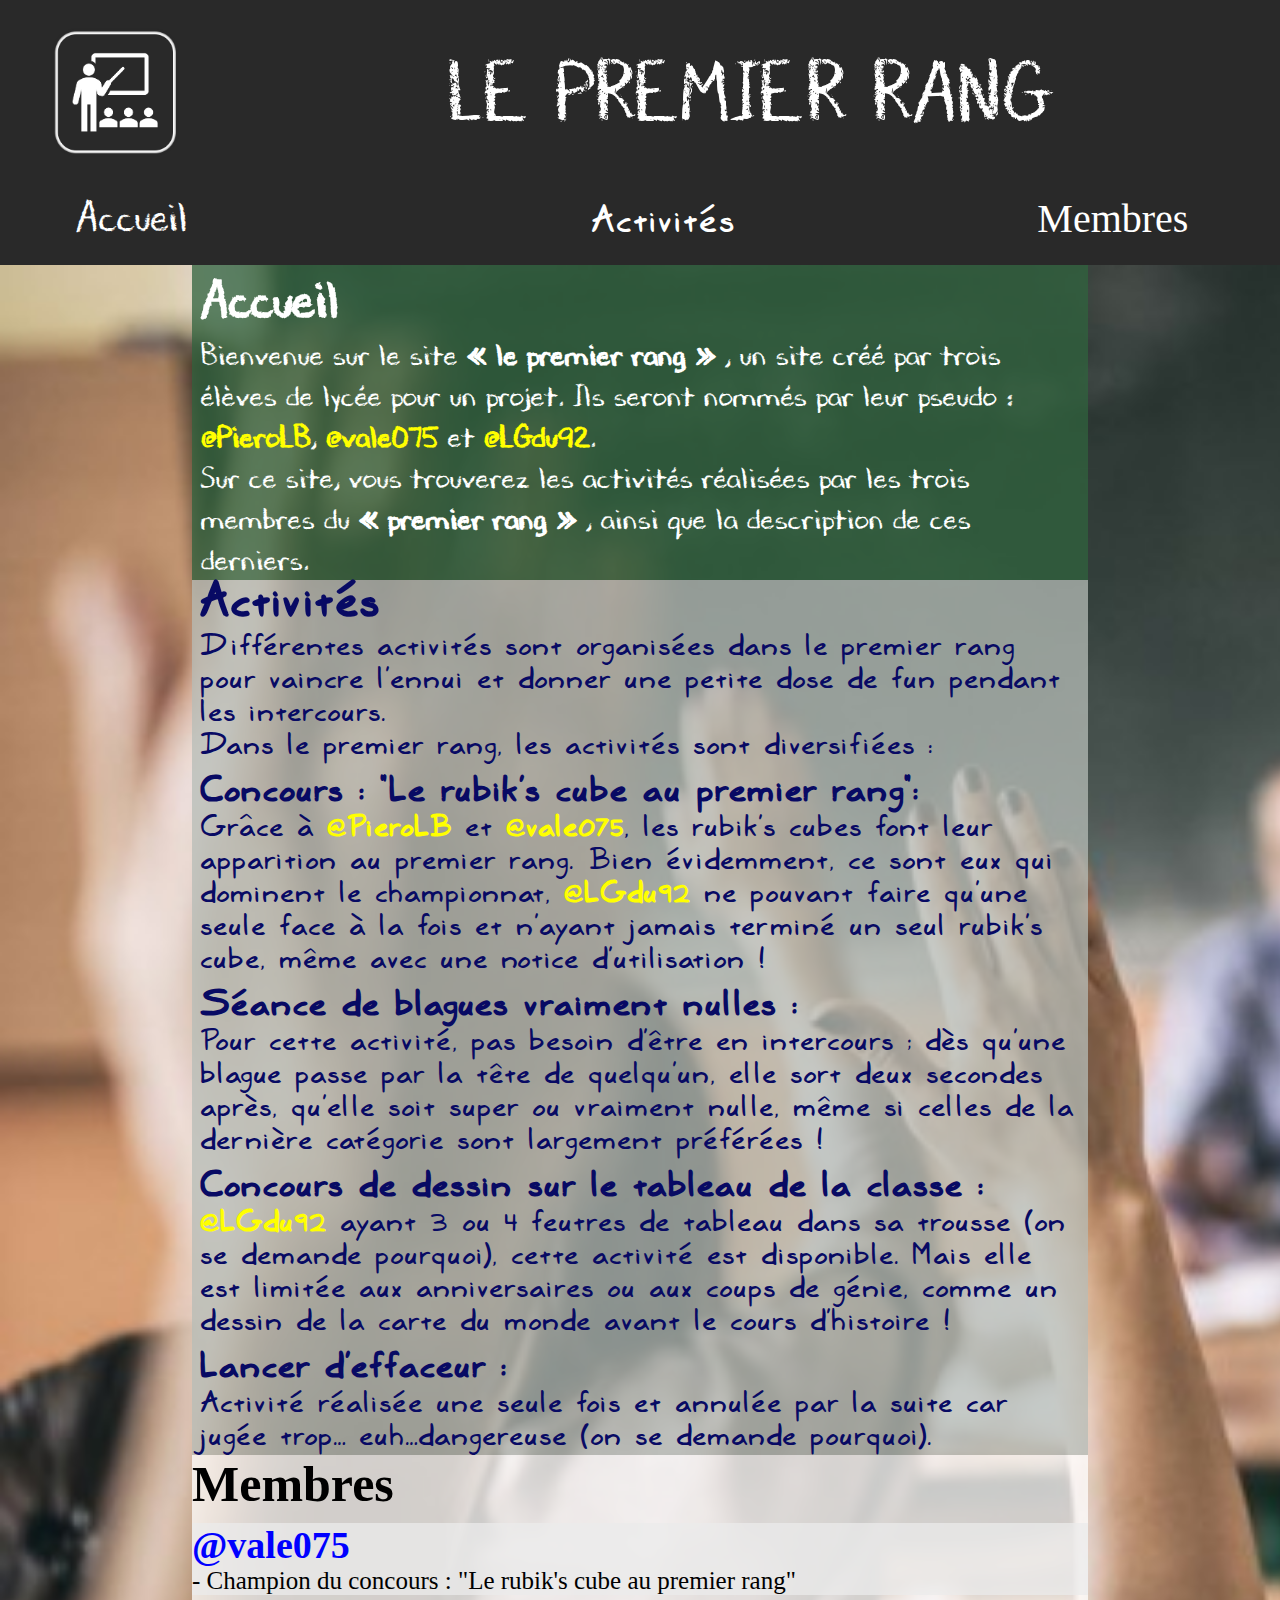
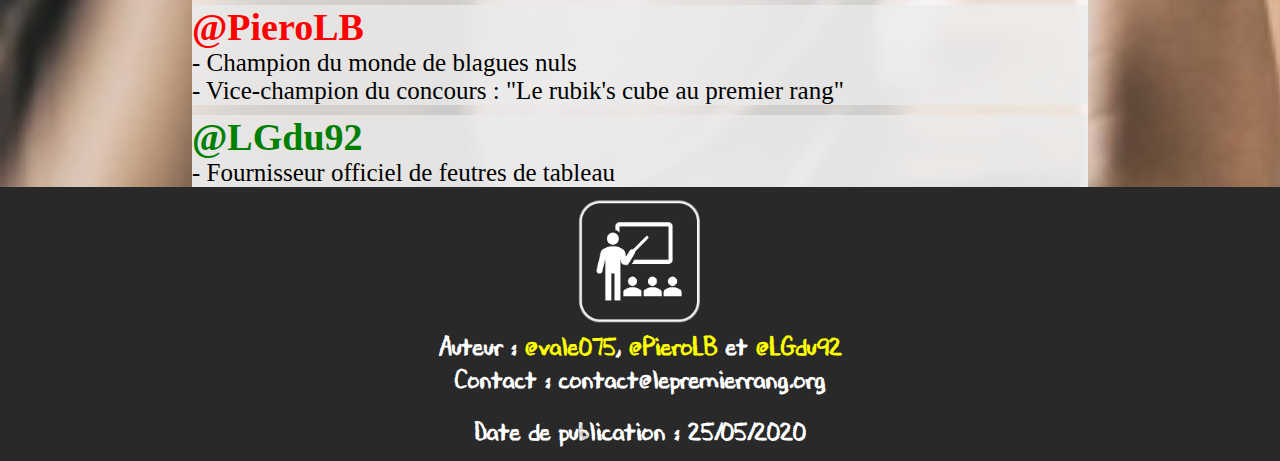
==== commit 1d0338e3: "Correction d'une erreur" ====
--- a/index.html
+++ b/index.html
@@ -62,7 +62,7 @@
 					<br/><h4 id="blagues">Séance de blagues vraiment nulles :</h4>
 					Pour cette activité, pas besoin d’être en intercours ; dès qu’une blague passe par la tête de quelqu’un, elle sort deux secondes après, qu’elle soit super ou vraiment nulle, même si celles de la dernière catégorie sont largement préférées !
 					<br/><h4 id="dessin">Concours de dessin sur le tableau de la classe :</h4>
-					@LGdu92 ayant 3 ou 4 feutres de tableau dans sa trousse (on se demande pourquoi), cette activité est disponible. Mais elle est limitée aux anniversaire ou un coup de génie, comme un dessin de la carte du monde avant le cours d’histoire !
+					<a href="#LGdu92" style="text-decoration: none; color: white;"><mark>@LGdu92</mark></a> ayant 3 ou 4 feutres de tableau dans sa trousse (on se demande pourquoi), cette activité est disponible. Mais elle est limitée aux anniversaires ou aux coups de génie, comme un dessin de la carte du monde avant le cours d’histoire !
 					<br/><h4 id="effaceur">Lancer d’effaceur :</h4>
 					Activité réalisée une seule fois et annulée par la suite car jugée trop… euh…dangereuse (on se demande pourquoi).</p>
 				</div>
